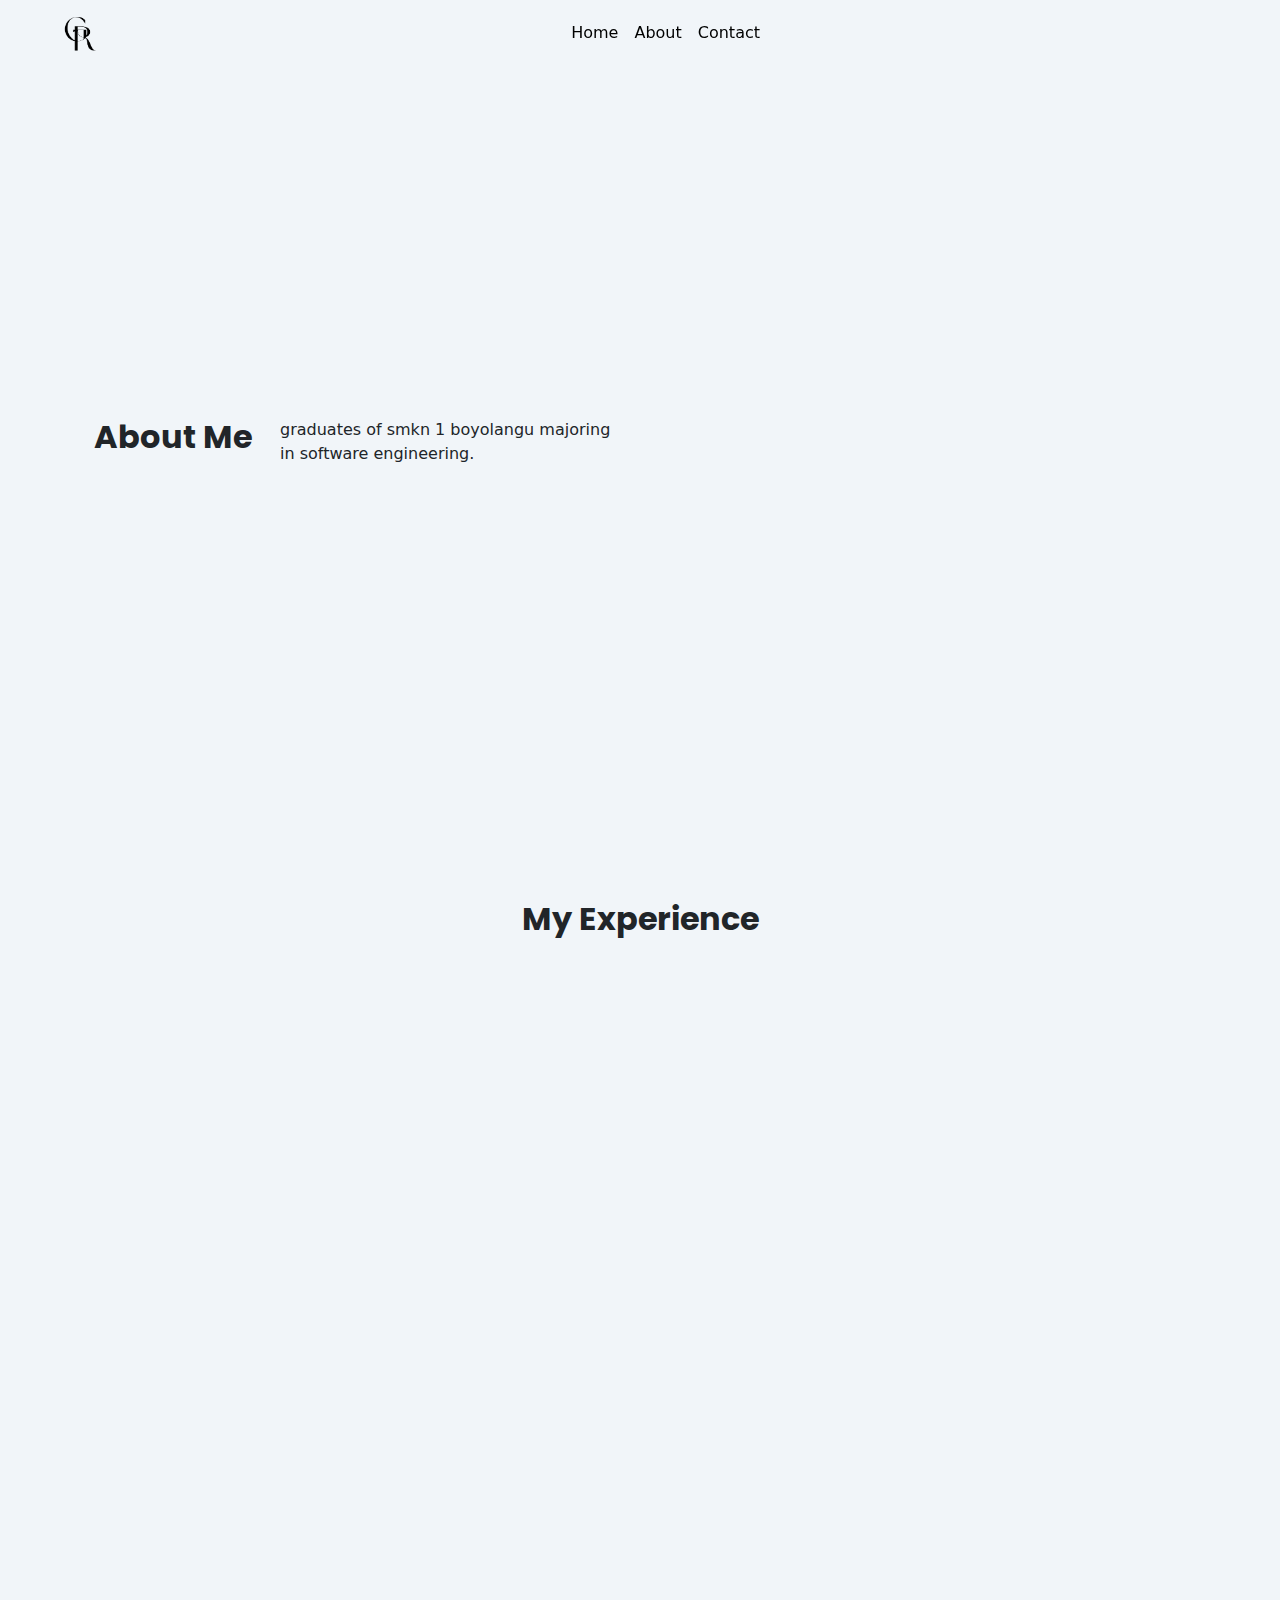
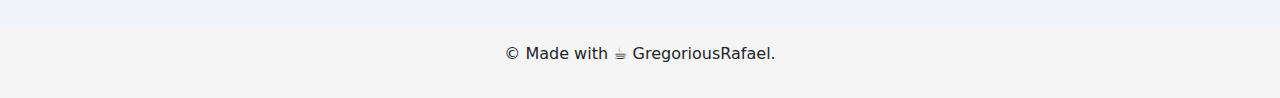
==== about.html @ 3166f062 "first commit" ====
<!DOCTYPE html>
<html lang="en">
  <head>
    <meta charset="utf-8" />
    <meta name="viewport" content="width=device-width, initial-scale=1" />
    <title>Portfolio Rafael</title>
    <link href="bootstrap/css/bootstrap.min.css" rel="stylesheet"/>
    <link rel="stylesheet" href="style.css">
    <link rel="stylesheet" href="https://cdnjs.cloudflare.com/ajax/libs/font-awesome/5.15.4/css/all.min.css">
    <link href="https://fonts.googleapis.com/css2?family=Poppins:wght@300;700&display=swap" rel="stylesheet">
  </head>
  <body>
    <!-- Navbar -->
    <nav class="navbar navbar-expand-lg navbar-light fixed-top bg-light blur-bg">
      <div class="container">
        <a class="navbar-brand ms-5" href="#"><img src="images/logo_bg.png" alt="" class="small-logo"></a>
        <button class="navbar-toggler" type="button" data-toggle="collapse" data-target="#navbarNav" aria-controls="navbarNav" aria-expanded="false" aria-label="Toggle navigation">
          <span class="navbar-toggler-icon"></span>
        </button>
      </div>
      <div class="collapse navbar-collapse" id="navbarNav">
        <div class="container me-7">
          <ul class="navbar-nav">
            <li class="nav-item active">
                <a class="nav-link class="no-select" onclick="delayNavigation(event, 'link1')" href="index.html">Home</a>
              </li>
              <li class="nav-item">
                <a class="nav-link class="no-select" onclick="delayNavigation(event, 'link2')" href="about.html">About</a>
              </li>
              <li class="nav-item">
                <a class="nav-link class="no-select" href="index.html #kontak">Contact</a>
              </li>
          </ul>
        </div>
      </div>
    </nav>

    <!-- Header -->
    
    <div class="container d-flex align-items-center" style="height: 100vh;">
        <div class="container">
            <div class="row">
              <div class="col-md-2">
                <h2>About Me</h2>
              </div>
              <div class="col-md-4">
                <p>graduates of smkn 1 boyolangu majoring in software engineering.</p>
              </div>
            </div>
          </div>        
    </div>
    
    <div class="container">
        <h2 class="text-center mb-7">My Experience</h2>
        <div class="row">
            <div class="col-md-6 text-end animate-left">
              <h2>PJJ PENS</h2>
              <p>studying at pjj pens, entering in 2023.</p>
            </div>
            <div class="col-md-6 animate-right">
              <div class="vertical-line"></div>
                <h2>LP2I Brawijaya</h2>
                <p>learn wordpress.</p>
                </div>
            </div>
          <div class="row">
            <div class="col-md-6 text-end animate-left">
              <h2>PT Exrush Digital Nusantara</h2>
              <p>6-month internship</p>
            </div>
            <div class="col-md-6 animate-right">
              <div class="vertical-line "></div>
              <h2>SMKN 1 Boyolangu</h2>
              <p>enter in 2020 and graduate in 2023.</p>
            </div>
          </div>
      </div>
    

      <footer class="text-center py-3">
        <div class="container">
          <p>&copy; Made with ☕ GregoriousRafael.</p>
        </div>
      </footer>
  

    <script src="bootstrap/js/bootstrap.min.js""></script>
    <script src="script.js""></script>
  </body>
</html>
---- style.css ----
@import url("https://fonts.googleapis.com/css2?family=Poppins:wght@300;700&display=swap");

/* Reset Margin dan Padding */
* {
  margin: 0;
  padding: 0;
  box-sizing: border-box;
}

/* Custom CSS */
body {
  margin: 0;
  background-color: #f1f5f9;
}

.no-select {
  -webkit-user-select: none; /* Safari */
  -moz-user-select: none; /* Firefox */
  -ms-user-select: none; /* Internet Explorer/Edge */
  user-select: none;
}

h2 {
  font-family: 'Poppins', sans-serif;
  font-weight: 700;
}

.mt-7 {
  margin-top: 45px;
}

.mt-8 {
  margin-top: 125px;
}

.mb-7 {
  margin-bottom: 135px;
}

.me-7 {
  margin-right: 500px;
}

.fs-7 {
    font-size: 36px;
}

.small-logo {
  max-width: 40px; /* Ubah ukuran maksimum sesuai kebutuhan */
  height: auto;
}

.navbar {
  background-color: transparent !important; /* Membuat navbar transparan */
}

.navbar-nav .nav-link {
  position: relative;
  color: #000; /* Warna teks default */
  text-decoration: none; /* Hapus garis bawah default */
}

.navbar-nav .nav-link:hover {
  text-decoration: none; /* Hapus underline default */
}

.navbar-nav .nav-link:hover::before {
  content: "";
  position: absolute;
  width: 100%;
  height: 2px; /* Ketebalan garis bawah saat hover */
  bottom: -2px; /* Jarak garis bawah dari teks */
  background-color: #000; /* Warna garis bawah saat hover */
}

.blur-bg {
  backdrop-filter: blur(10px);
  transition: backdrop-filter 0.3s ease-in-out;
}

.blur-bg.scrolled {
  backdrop-filter: blur(0px);
}



/* CSS untuk animasi */
@keyframes float {
  0%,
  100% {
    transform: translateY(0);
  }
  50% {
    transform: translateY(-10px);
  }
}

/* Terapkan animasi pada span */
span {
  display: inline-block;
  animation: float 2s ease-in-out infinite;
}

.border-3 {
  border: 2px solid #cbd5e1; /* Ubah warna atau style sesuai kebutuhan */
  border-radius: 18px;
}

.shadow {
  box-shadow: 0 0 10px rgba(0, 0, 0, 0.5); /* Ini adalah properti bayangan hitam */
  border-radius: 18px;
}

.card {
  opacity: 0;
  transform: translateY(30px);
  transition: opacity 0.5s ease-in-out, transform 0.5s ease-in-out;
  border: 3px solid #94a3b8; /* Menambahkan border dengan warna #94a3b8 sebesar 3px */
}

.card.animate {
  opacity: 1;
  transform: translateY(0);
}


.vertical-line {
  border-left: 3px solid black;
  height: 20vh; /* Menyesuaikan tinggi vertikal line dengan tinggi viewport */
  align-items: center;
  justify-content: center;
}

.animate-left {
  opacity: 0; /* Mulai dengan opacity 0 agar elemen tidak terlihat */
  transform: translateX(-50px); /* Geser ke kiri sejauh 50px */
  transition: opacity 0.5s ease, transform 1s ease; /* Animasi transition */
}

.animate-left.active {
  opacity: 1; /* Set opacity ke 1 untuk menampilkan elemen saat discroll */
  transform: translateX(0); /* Kembalikan posisi ke semula (tidak tergeser) */
}

.animate-right {
  opacity: 0; /* Mulai dengan opacity 0 agar elemen tidak terlihat */
  transform: translateX(50px); /* Geser ke kanan sejauh 50px */
  transition: opacity 0.5s ease, transform 1s ease; /* Animasi transition */
}

.animate-right.active {
  opacity: 1; /* Set opacity ke 1 untuk menampilkan elemen saat discroll */
  transform: translateX(0); /* Kembalikan posisi ke semula (tidak tergeser) */
}

footer {
  background-color: #f5f5f5; /* Warna latar belakang footer */
  padding: 20px 0;
  margin-top: 20px; /* Jika diperlukan untuk memberi jarak antara footer dan konten lainnya */
}

footer .container {
  position: relative;
}

footer .copyright {
  background-color: #000; /* Warna latar belakang hitam */
  color: #fff; /* Warna teks putih */
  padding: 10px 0;
  text-align: center;
  margin: 0; /* Hapus margin */
}
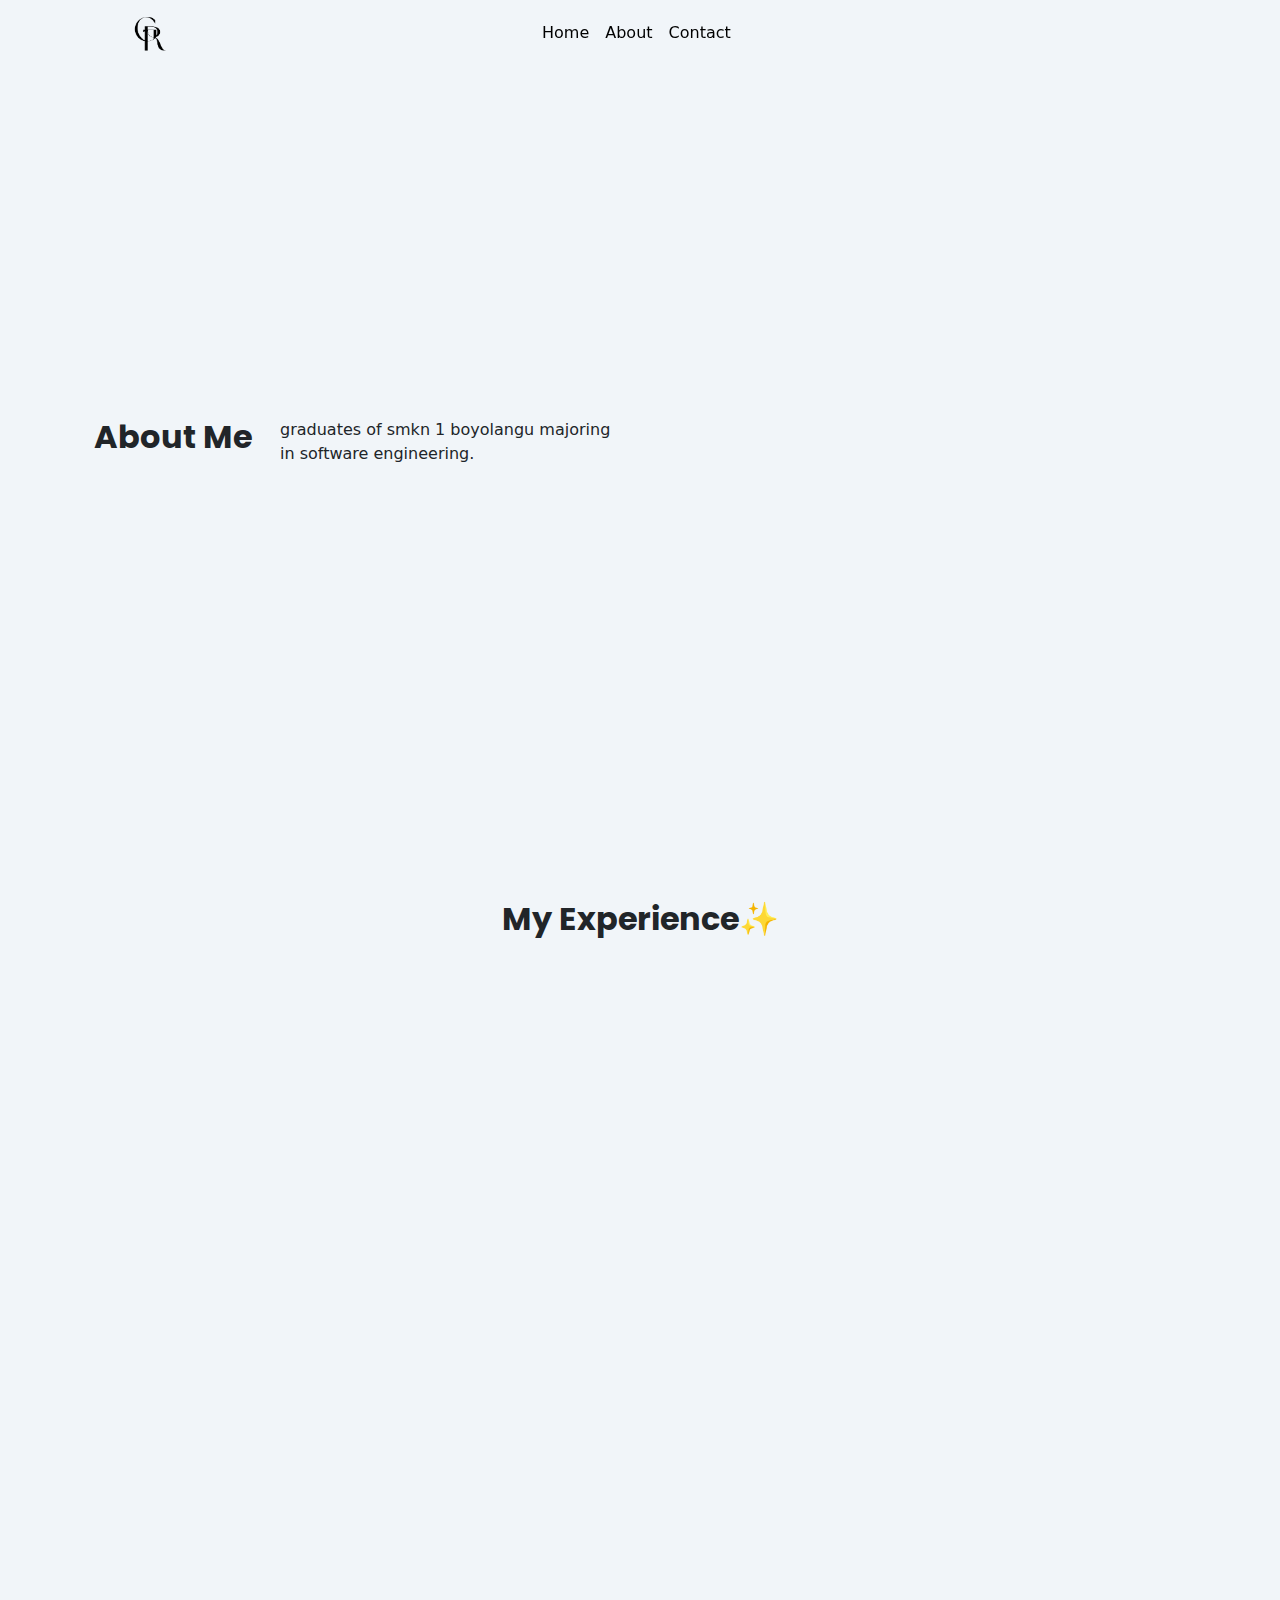
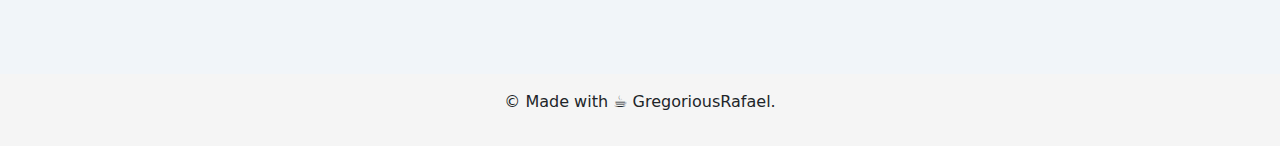
==== commit 515a110d: "newest" ====
--- a/about.html
+++ b/about.html
@@ -3,33 +3,32 @@
   <head>
     <meta charset="utf-8" />
     <meta name="viewport" content="width=device-width, initial-scale=1" />
-    <title>Portfolio Rafael</title>
+    <title>Rafael Profile</title>
+    <link rel="shortcut icon" href="images/logo.png" type="image/x-icon">
     <link href="bootstrap/css/bootstrap.min.css" rel="stylesheet"/>
     <link rel="stylesheet" href="style.css">
-    <link rel="stylesheet" href="https://cdnjs.cloudflare.com/ajax/libs/font-awesome/5.15.4/css/all.min.css">
+    <link href="https://cdnjs.cloudflare.com/ajax/libs/font-awesome/5.15.4/css/all.min.css" rel="stylesheet">
     <link href="https://fonts.googleapis.com/css2?family=Poppins:wght@300;700&display=swap" rel="stylesheet">
   </head>
   <body>
     <!-- Navbar -->
     <nav class="navbar navbar-expand-lg navbar-light fixed-top bg-light blur-bg">
       <div class="container">
-        <a class="navbar-brand ms-5" href="#"><img src="images/logo_bg.png" alt="" class="small-logo"></a>
-        <button class="navbar-toggler" type="button" data-toggle="collapse" data-target="#navbarNav" aria-controls="navbarNav" aria-expanded="false" aria-label="Toggle navigation">
+        <a class="navbar-brand ms-5" href="#"><img src="images/logo_bg.png" alt="" class="small-logo" style="margin-right: 300px;"></a>
+        <button class="navbar-toggler" type="button" data-bs-toggle="collapse" data-bs-target="#navbarNav" aria-controls="navbarNav" aria-expanded="false" aria-label="Toggle navigation">
           <span class="navbar-toggler-icon"></span>
         </button>
-      </div>
-      <div class="collapse navbar-collapse" id="navbarNav">
-        <div class="container me-7">
-          <ul class="navbar-nav">
+        <div class="collapse navbar-collapse" id="navbarNav">
+          <ul class="navbar-nav ms-5">
             <li class="nav-item active">
-                <a class="nav-link class="no-select" onclick="delayNavigation(event, 'link1')" href="index.html">Home</a>
-              </li>
-              <li class="nav-item">
-                <a class="nav-link class="no-select" onclick="delayNavigation(event, 'link2')" href="about.html">About</a>
-              </li>
-              <li class="nav-item">
-                <a class="nav-link class="no-select" href="index.html #kontak">Contact</a>
-              </li>
+              <a class="nav-link" onclick="delayNavigation(event, 'link1')" href="index.html">Home</a>
+            </li>
+            <li class="nav-item">
+              <a class="nav-link" onclick="delayNavigation(event, 'link2')" href="about.html">About</a>
+            </li>
+            <li class="nav-item">
+              <a class="nav-link" href="index.html #kontak">Contact</a>
+            </li>
           </ul>
         </div>
       </div>
@@ -51,30 +50,30 @@
     </div>
     
     <div class="container">
-        <h2 class="text-center mb-7">My Experience</h2>
-        <div class="row">
-            <div class="col-md-6 text-end animate-left">
-              <h2>PJJ PENS</h2>
-              <p>studying at pjj pens, entering in 2023.</p>
-            </div>
-            <div class="col-md-6 animate-right">
-              <div class="vertical-line"></div>
-                <h2>LP2I Brawijaya</h2>
-                <p>learn wordpress.</p>
-                </div>
-            </div>
-          <div class="row">
-            <div class="col-md-6 text-end animate-left">
-              <h2>PT Exrush Digital Nusantara</h2>
-              <p>6-month internship</p>
-            </div>
-            <div class="col-md-6 animate-right">
-              <div class="vertical-line "></div>
-              <h2>SMKN 1 Boyolangu</h2>
-              <p>enter in 2020 and graduate in 2023.</p>
-            </div>
-          </div>
+      <h2 class="text-center mb-7">My Experience<span>✨</span></h2>
+      <div class="row">
+        <div class="col-12 col-sm-6 text-center mb-4 animate-left">
+          <h2>PJJ PENS</h2>
+          <p>studying at pjj pens, entering in 2023.</p>
+        </div>
+        <div class="col-12 col-sm-6 text-center mb-4 animate-right">
+          <div class="vertical-line"></div>
+          <h2>LP2I Brawijaya</h2>
+          <p>learn wordpress.</p>
+        </div>
       </div>
+      <div class="row">
+        <div class="col-12 col-sm-6 text-center mb-4 animate-left">
+          <h2>PT Exrush Digital Nusantara</h2>
+          <p>6-month internship</p>
+        </div>
+        <div class="col-12 col-sm-6 text-center mb-4 animate-right">
+          <div class="vertical-line "></div>
+          <h2>SMKN 1 Boyolangu</h2>
+          <p>enter in 2020 and graduate in 2023.</p>
+        </div>
+      </div>
+    </div>
     
 
       <footer class="text-center py-3">
--- a/style.css
+++ b/style.css
@@ -46,31 +46,31 @@
 }
 
 .small-logo {
-  max-width: 40px; /* Ubah ukuran maksimum sesuai kebutuhan */
+  max-width: 40px; 
   height: auto;
 }
 
 .navbar {
-  background-color: transparent !important; /* Membuat navbar transparan */
+  background-color: transparent !important;
 }
 
 .navbar-nav .nav-link {
   position: relative;
-  color: #000; /* Warna teks default */
-  text-decoration: none; /* Hapus garis bawah default */
+  color: #000; 
+  text-decoration: none; 
 }
 
 .navbar-nav .nav-link:hover {
-  text-decoration: none; /* Hapus underline default */
+  text-decoration: none; 
 }
 
 .navbar-nav .nav-link:hover::before {
   content: "";
   position: absolute;
   width: 100%;
-  height: 2px; /* Ketebalan garis bawah saat hover */
-  bottom: -2px; /* Jarak garis bawah dari teks */
-  background-color: #000; /* Warna garis bawah saat hover */
+  height: 2px; 
+  bottom: -2px; 
+  background-color: #000; 
 }
 
 .blur-bg {
@@ -85,6 +85,21 @@
 
 
 /* CSS untuk animasi */
+@media (max-width: 768px) {
+  .animate-left,
+  .animate-right {
+    text-align: center; 
+  }
+
+  .vertical-line {
+    display: none; 
+  }
+
+  .text-center {
+    margin-bottom: 2rem; /
+  }
+}
+
 @keyframes float {
   0%,
   100% {
@@ -102,12 +117,12 @@
 }
 
 .border-3 {
-  border: 2px solid #cbd5e1; /* Ubah warna atau style sesuai kebutuhan */
+  border: 2px solid #cbd5e1; 
   border-radius: 18px;
 }
 
 .shadow {
-  box-shadow: 0 0 10px rgba(0, 0, 0, 0.5); /* Ini adalah properti bayangan hitam */
+  box-shadow: 0 0 10px rgba(0, 0, 0, 0.5); 
   border-radius: 18px;
 }
 
@@ -115,7 +130,7 @@
   opacity: 0;
   transform: translateY(30px);
   transition: opacity 0.5s ease-in-out, transform 0.5s ease-in-out;
-  border: 3px solid #94a3b8; /* Menambahkan border dengan warna #94a3b8 sebesar 3px */
+  border: 3px solid #94a3b8;
 }
 
 .card.animate {
@@ -126,37 +141,37 @@
 
 .vertical-line {
   border-left: 3px solid black;
-  height: 20vh; /* Menyesuaikan tinggi vertikal line dengan tinggi viewport */
+  height: 20vh; 
   align-items: center;
   justify-content: center;
 }
 
 .animate-left {
-  opacity: 0; /* Mulai dengan opacity 0 agar elemen tidak terlihat */
-  transform: translateX(-50px); /* Geser ke kiri sejauh 50px */
-  transition: opacity 0.5s ease, transform 1s ease; /* Animasi transition */
+  opacity: 0;
+  transform: translateX(-50px); 
+  transition: opacity 0.5s ease, transform 1s ease;
 }
 
 .animate-left.active {
-  opacity: 1; /* Set opacity ke 1 untuk menampilkan elemen saat discroll */
-  transform: translateX(0); /* Kembalikan posisi ke semula (tidak tergeser) */
+  opacity: 1; 
+  transform: translateX(0);
 }
 
 .animate-right {
-  opacity: 0; /* Mulai dengan opacity 0 agar elemen tidak terlihat */
-  transform: translateX(50px); /* Geser ke kanan sejauh 50px */
-  transition: opacity 0.5s ease, transform 1s ease; /* Animasi transition */
+  opacity: 0; 
+  transform: translateX(50px); 
+  transition: opacity 0.5s ease, transform 1s ease;
 }
 
 .animate-right.active {
-  opacity: 1; /* Set opacity ke 1 untuk menampilkan elemen saat discroll */
-  transform: translateX(0); /* Kembalikan posisi ke semula (tidak tergeser) */
+  opacity: 1; 
+  transform: translateX(0);
 }
 
 footer {
-  background-color: #f5f5f5; /* Warna latar belakang footer */
+  background-color: #f5f5f5; 
   padding: 20px 0;
-  margin-top: 20px; /* Jika diperlukan untuk memberi jarak antara footer dan konten lainnya */
+  margin-top: 20px;
 }
 
 footer .container {
@@ -164,9 +179,9 @@
 }
 
 footer .copyright {
-  background-color: #000; /* Warna latar belakang hitam */
-  color: #fff; /* Warna teks putih */
+  background-color: #000; 
+  color: #fff; 
   padding: 10px 0;
   text-align: center;
-  margin: 0; /* Hapus margin */
+  margin: 0; 
 }